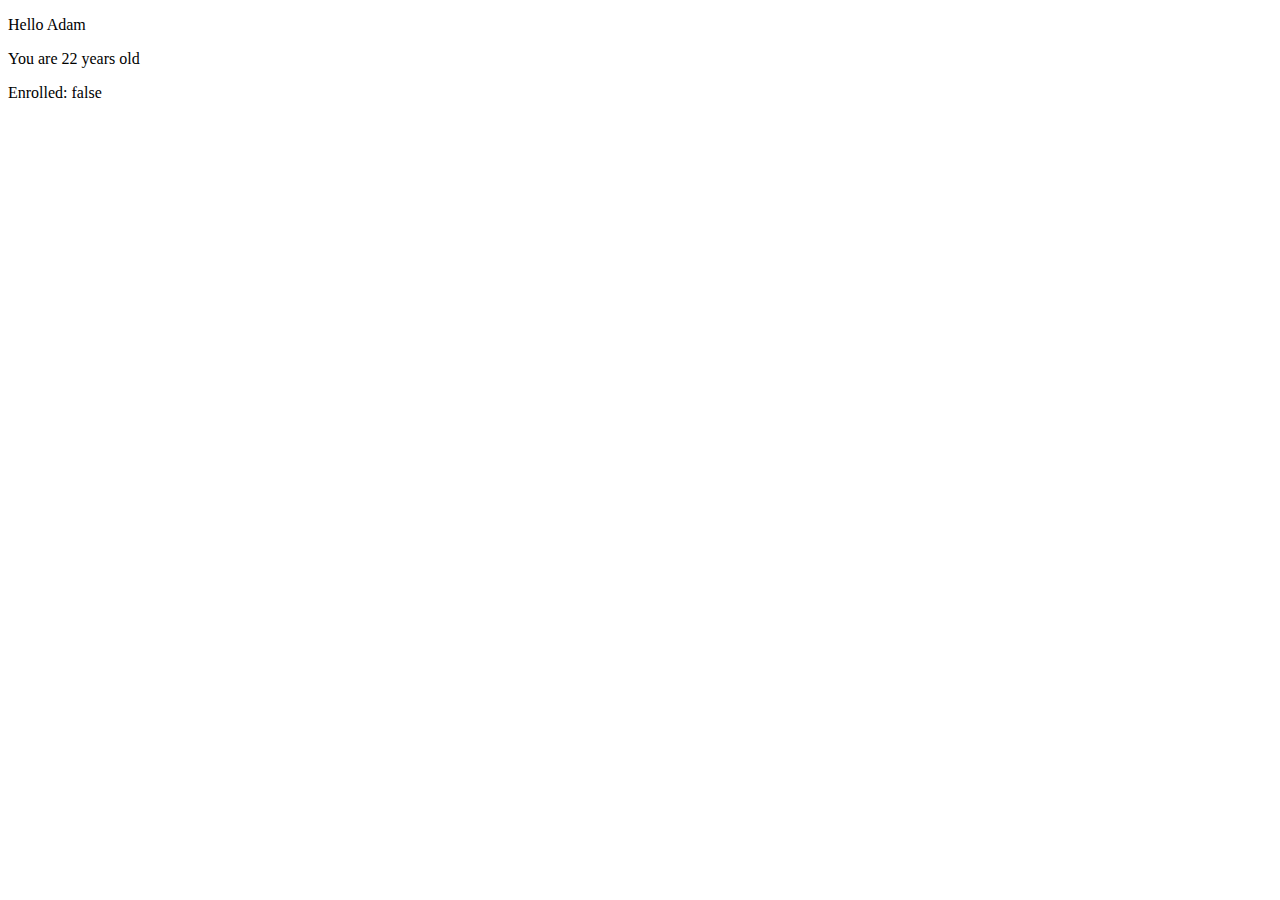
==== YT/youtube.html @ 393134cb "added yt files" ====
<!DOCTYPE html>
<html lang="en">
<head>
    <meta charset="UTF-8">
    <meta http-equiv="X-UA-Compatible" content="IE=edge">
    <meta name="viewport" content="width=device-width, initial-scale=1.0">
    <title>Document</title>
    <link rel="stylesheet" href="youtube.css">
</head>
<body>
    <p id="p1"></p>
    <p id="p2"></p>
    <p id="p3"></p>
    <script src="youtube.js"></script>
</body>
</html>
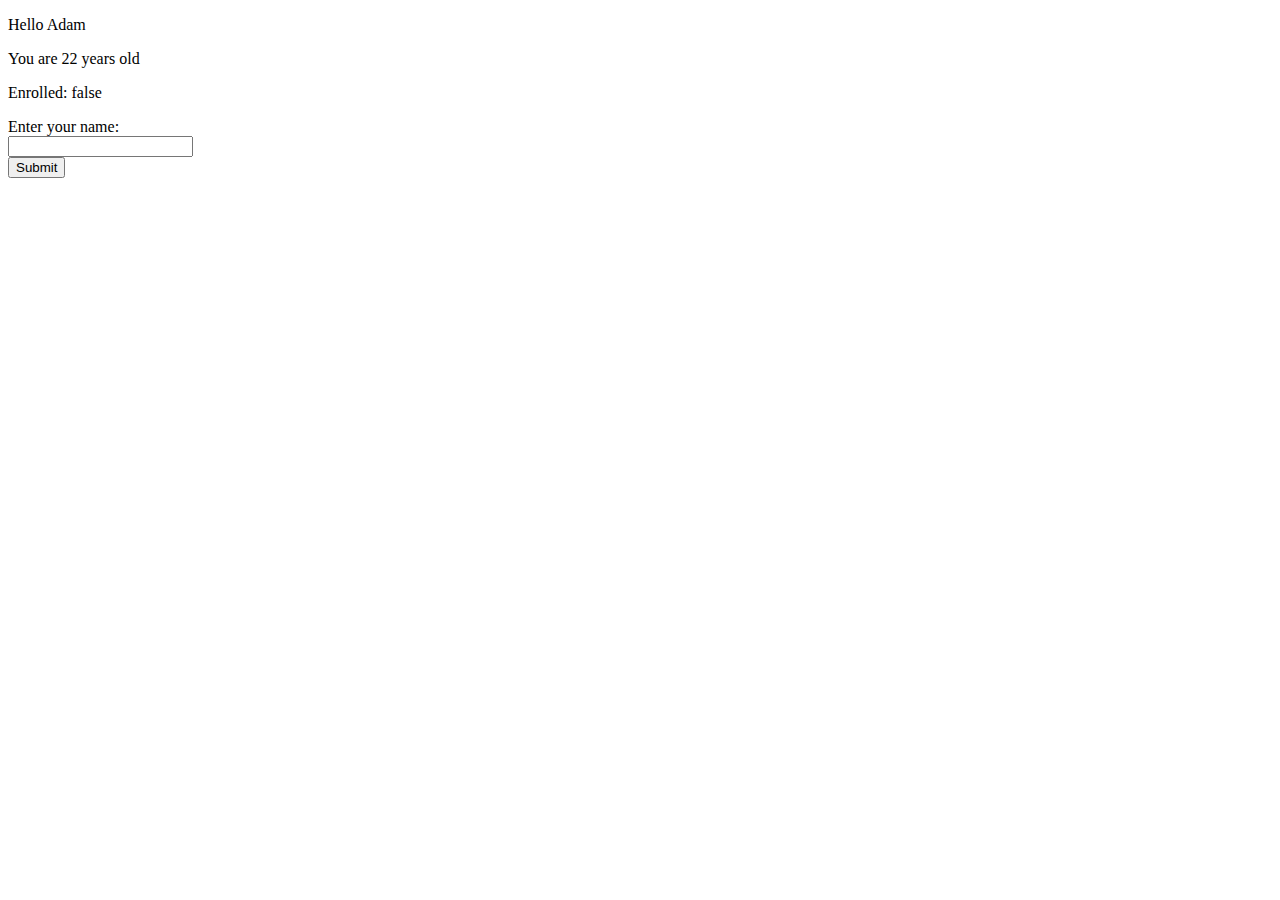
==== commit 1114e418: "edits to youtube n regex" ====
--- a/YT/youtube.html
+++ b/YT/youtube.html
@@ -12,5 +12,9 @@
     <p id="p2"></p>
     <p id="p3"></p>
     <script src="youtube.js"></script>
+
+    <label id="myLabel">Enter your name:</label><br>
+    <input type="text" id="myText"><br>
+    <button type="button" id="myButton">Submit</button>
 </body>
 </html>